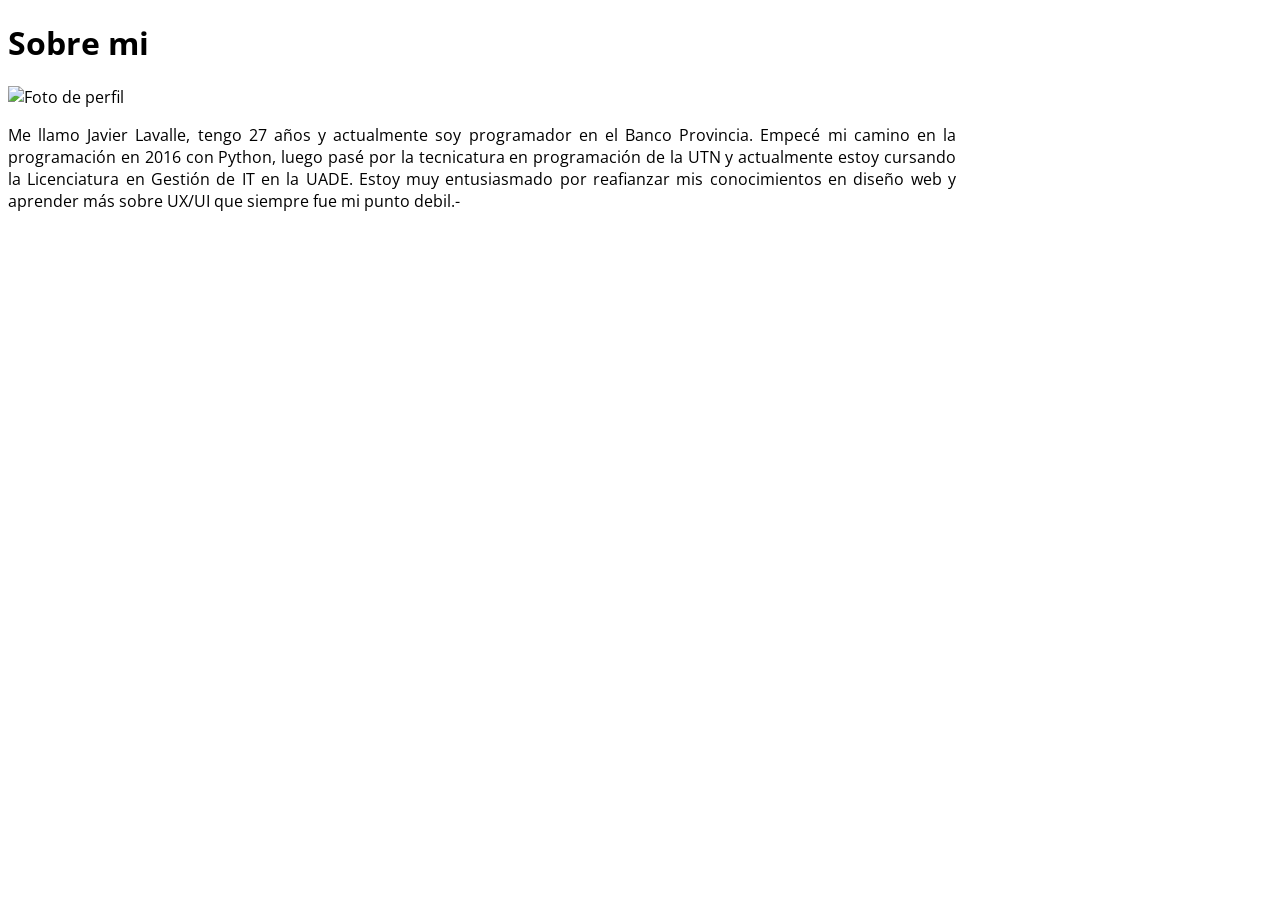
==== SobreMi.html @ f42ac7cf "ejercicio 1" ====
<!DOCTYPE html>
<html>
    <head>
        <link rel="preconnect" href="https://fonts.googleapis.com">
        <link rel="preconnect" href="https://fonts.gstatic.com" crossorigin>
        <link href="https://fonts.googleapis.com/css2?family=Open+Sans:ital,wght@0,300..800;1,300..800&display=swap" rel="stylesheet">
        <link rel="stylesheet" href="src/estilos.css">
    </head>
    <body>
        <div class="col-2">
            <h1>Sobre mi</h1>
            <img src="src/Foto.jpg" alt="Foto de perfil"/>
        </div>
        <div class="col-2 cuerpotexto">
            <p>Me llamo Javier Lavalle, tengo 27 años y actualmente soy programador en el Banco Provincia. Empecé mi camino en la programación en 2016 con Python, luego pasé por la tecnicatura en programación de la UTN y actualmente estoy cursando la Licenciatura en Gestión de IT en la UADE. Estoy muy entusiasmado por reafianzar mis conocimientos en diseño web y aprender más sobre UX/UI que siempre fue mi punto debil.-</p>
        </div>
    </body>
</html>
---- src/estilos.css ----
body{
    font-family: "Open Sans", sans-serif;
}
h1{
    font-weight: bold;
}
img{
    width: 250px;
    height: 250px;
}
.col-2{
    width: 75%;
}
.cuerpotexto{
    text-align: justify;
}
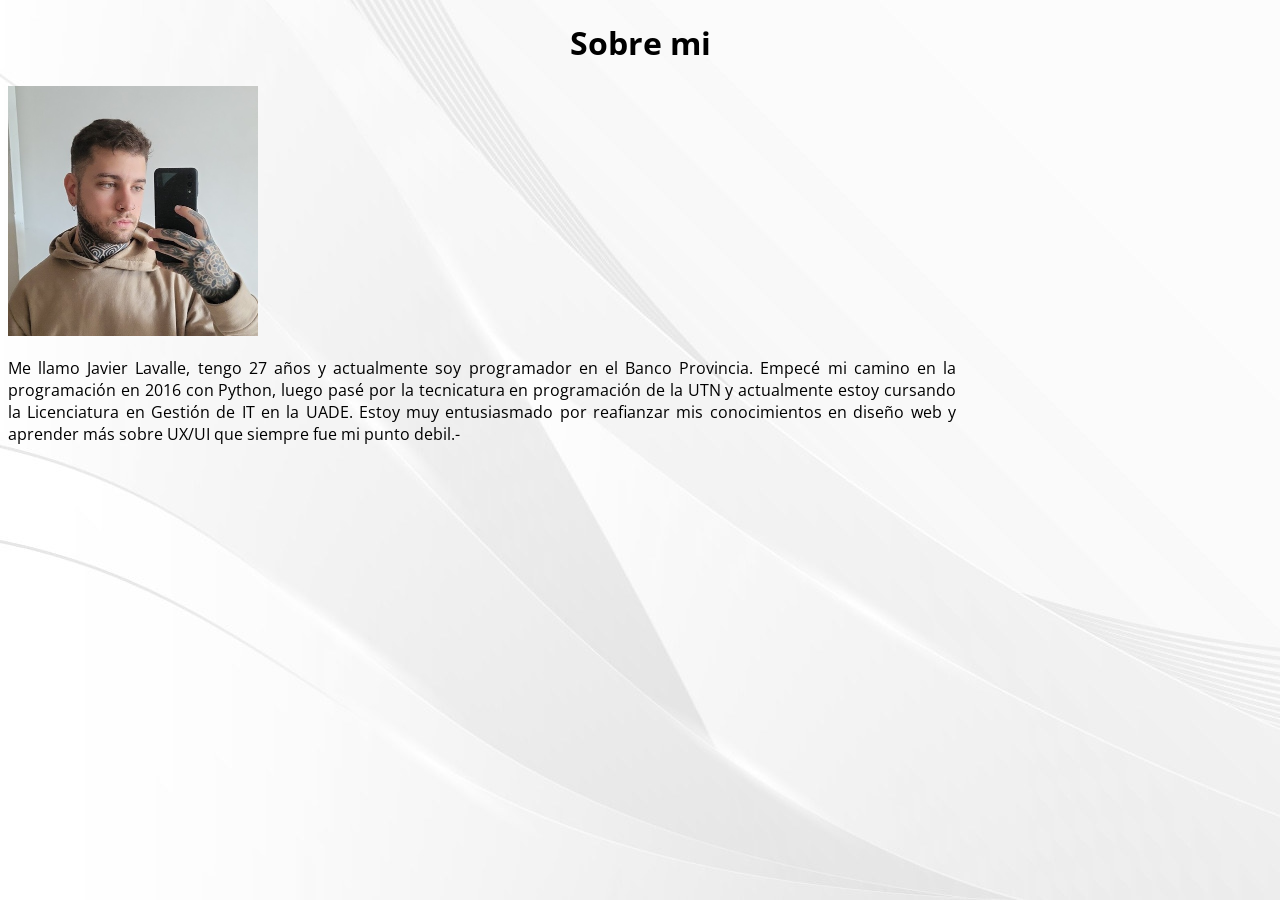
==== commit 30906ca1: "avances" ====
--- a/SobreMi.html
+++ b/SobreMi.html
@@ -7,8 +7,10 @@
         <link rel="stylesheet" href="src/estilos.css">
     </head>
     <body>
+        <header>
+            <h1>Sobre mi</h1>
+        </header>
         <div class="col-2">
-            <h1>Sobre mi</h1>
             <img src="src/Foto.jpg" alt="Foto de perfil"/>
         </div>
         <div class="col-2 cuerpotexto">
--- a/src/estilos.css
+++ b/src/estilos.css
@@ -1,5 +1,6 @@
 body{
     font-family: "Open Sans", sans-serif;
+    background-image: url("Fondo.jpg");
 }
 h1{
     font-weight: bold;
@@ -13,4 +14,35 @@
 }
 .cuerpotexto{
     text-align: justify;
+}
+header {
+    text-align: center;
+}
+nav {
+    background-color: #333;
+    padding: 10px;
+}
+
+nav ul {
+    list-style-type: none;
+    margin: 0;
+    padding: 0;
+    overflow: hidden;
+}
+
+nav ul li {
+    display: inline;
+    margin-right: 20px;
+}
+
+nav ul li a {
+    color: white;
+    text-decoration: none;
+    padding: 8px 16px;
+    background-color: #444;
+    border-radius: 4px;
+}
+
+nav ul li a:hover {
+    background-color: #555;
 }
